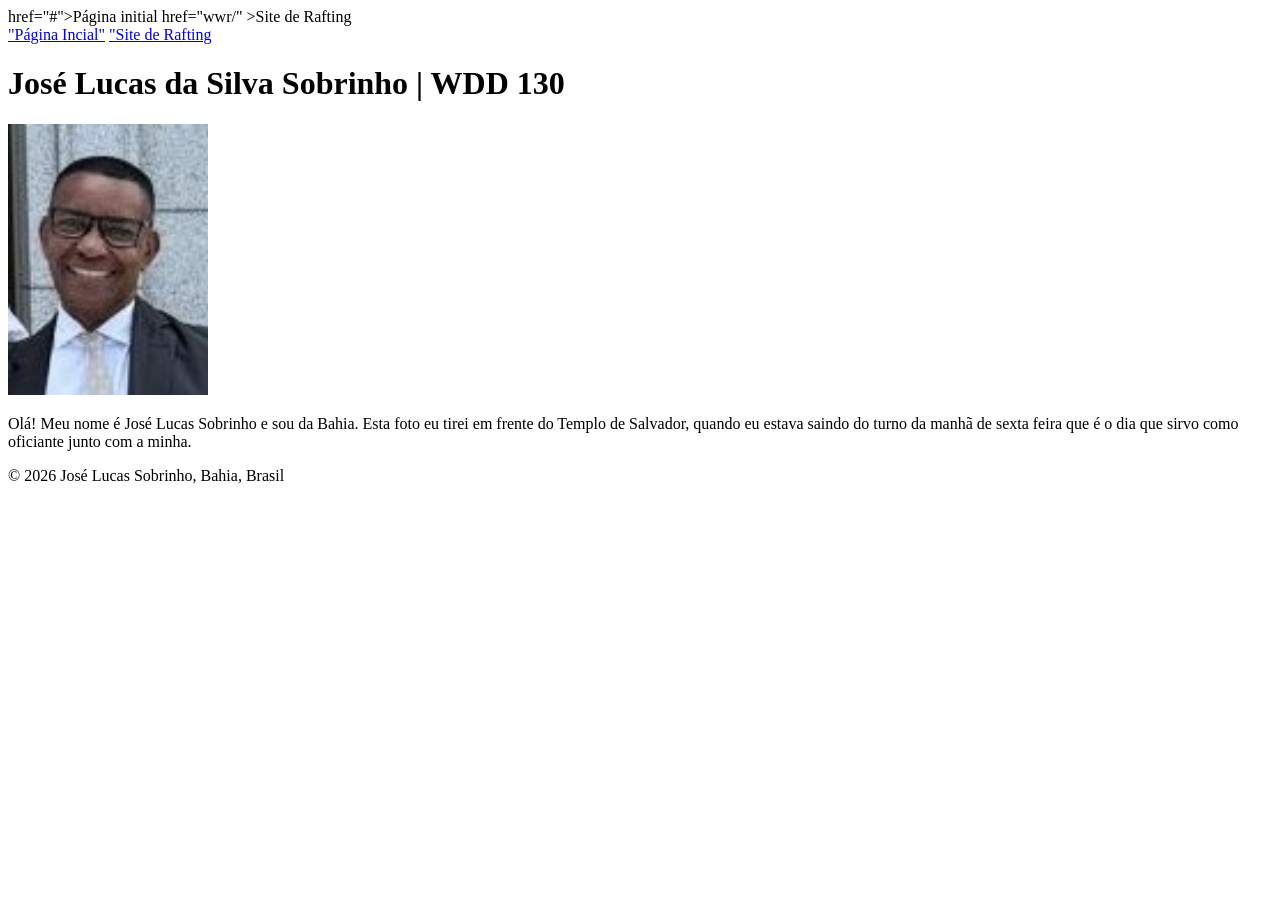
==== index.html @ 26785064 "Alterada a Pagina Inicial do Estudante" ====
<!DOCTYPE html>
<html lang="pt-br">

<head>
    <meta charset="UTF-8">
    <meta name="viewport" content="width=device-width, initial-scale=1.0">
    <title>José Lucas Sobrinho | WDD 130</title>
</head>

<body>
    <header>
        <nav>
            <a>href="#">Página initial</a>
            <a>href="wwr/" >Site de Rafting</a>

        </nav><a href="#">"Página Incial"</a>
        <a href="wwr/.">"Site de Rafting</a>
    </header>
    <main>
        <h1> José Lucas da Silva Sobrinho | WDD 130</h1>
        <img src="imagens/perfil.jpg" alt="fotografia frontal de José Lucas Sobrinho" width="200">
        <p>Olá! Meu nome é José Lucas Sobrinho e sou da Bahia. Esta foto eu tirei em frente do
            Templo de Salvador, quando eu estava saindo do turno da manhã de sexta feira que é o dia
            que sirvo como oficiante junto com a minha.</p>
    </main>
    <footer>
        <p>© 2026 José Lucas Sobrinho, Bahia, Brasil</p>
    </footer>
</body>

</html>
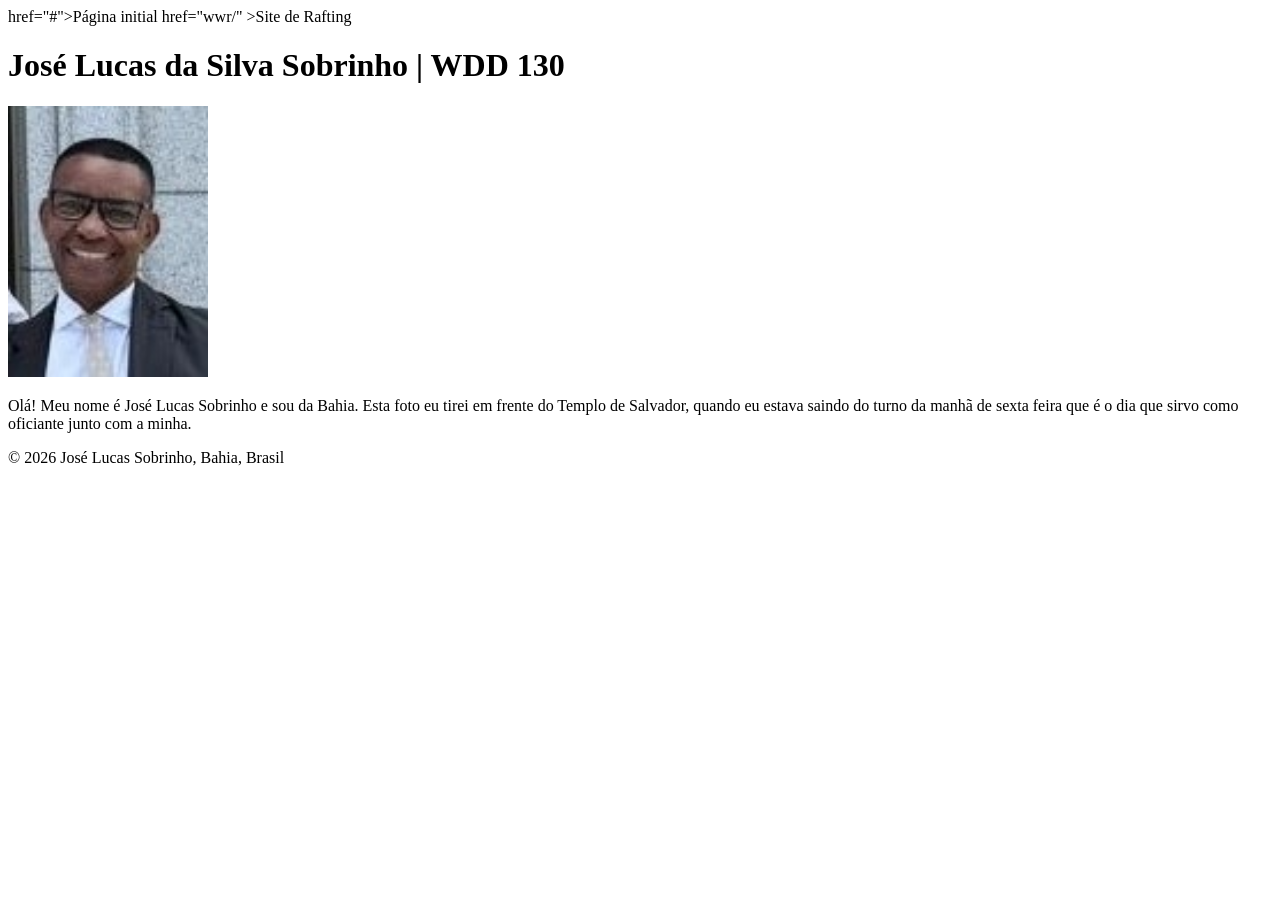
==== commit 784f9031: "Alteração da Página Inicial" ====
--- a/index.html
+++ b/index.html
@@ -12,9 +12,7 @@
         <nav>
             <a>href="#">Página initial</a>
             <a>href="wwr/" >Site de Rafting</a>
-
-        </nav><a href="#">"Página Incial"</a>
-        <a href="wwr/.">"Site de Rafting</a>
+        </nav>
     </header>
     <main>
         <h1> José Lucas da Silva Sobrinho | WDD 130</h1>
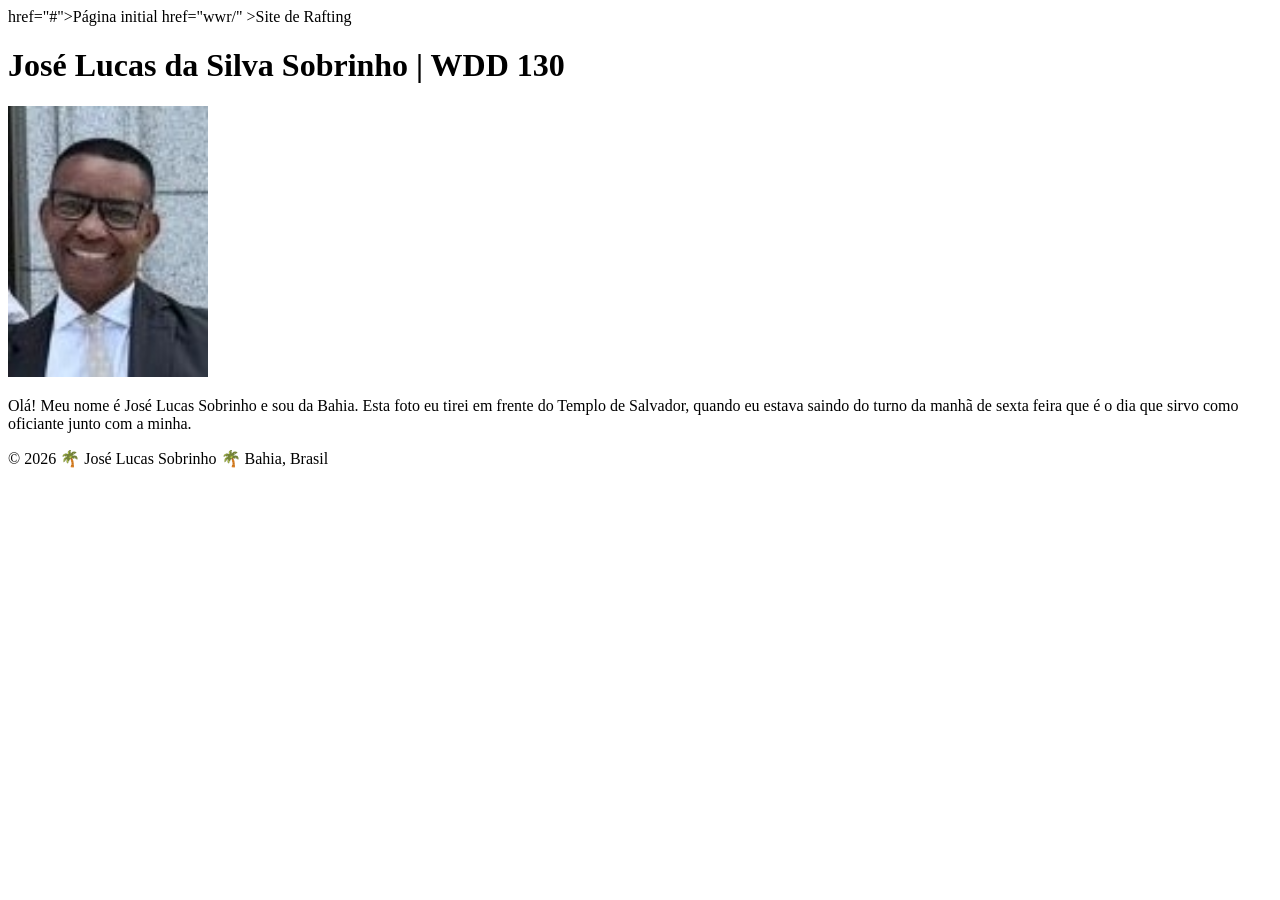
==== commit 24380074: "Pagina Inicial do Estudante - Postar" ====
--- a/index.html
+++ b/index.html
@@ -22,7 +22,7 @@
             que sirvo como oficiante junto com a minha.</p>
     </main>
     <footer>
-        <p>© 2026 José Lucas Sobrinho, Bahia, Brasil</p>
+        <p>© 2026 🌴 José Lucas Sobrinho 🌴 Bahia, Brasil</p>
     </footer>
 </body>
 
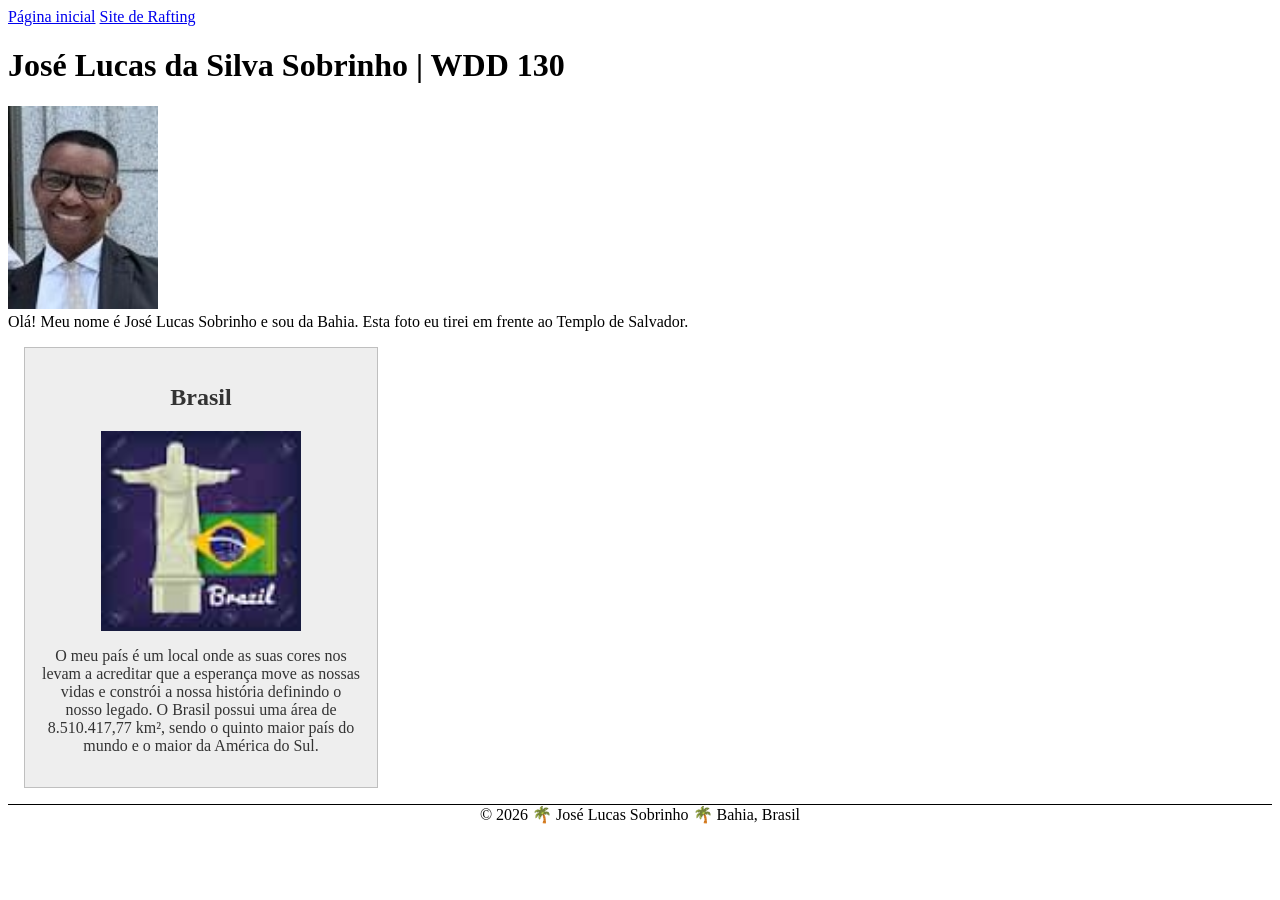
==== commit ee010563: "Melhoria de minha página inicial" ====
--- a/index.html
+++ b/index.html
@@ -5,22 +5,34 @@
     <meta charset="UTF-8">
     <meta name="viewport" content="width=device-width, initial-scale=1.0">
     <title>José Lucas Sobrinho | WDD 130</title>
+    <meta name="description"
+      content="José Lucas Sobrinho, Desenvolvimento de Software, Aprender a Criar uma Página HTML">
+    <meta name="author" content="José Lucas Sobrinho">
+    <link rel="stylesheet" href="estilos/estilos.css">
 </head>
 
 <body>
     <header>
         <nav>
-            <a>href="#">Página initial</a>
-            <a>href="wwr/" >Site de Rafting</a>
+            <a href="#">Página inicial</a>
+            <a href="wwr/">Site de Rafting</a>
         </nav>
     </header>
     <main>
-        <h1> José Lucas da Silva Sobrinho | WDD 130</h1>
+        <h1>José Lucas da Silva Sobrinho | WDD 130</h1>
         <img src="imagens/perfil.jpg" alt="fotografia frontal de José Lucas Sobrinho" width="200">
-        <p>Olá! Meu nome é José Lucas Sobrinho e sou da Bahia. Esta foto eu tirei em frente do
-            Templo de Salvador, quando eu estava saindo do turno da manhã de sexta feira que é o dia
-            que sirvo como oficiante junto com a minha.</p>
+        <p>Olá! Meu nome é José Lucas Sobrinho e sou da Bahia. Esta foto eu tirei em frente ao
+            Templo de Salvador.</p>
     </main>
+    <aside>
+        <h2>Brasil</h2>
+        <img src="imagens/cristo-redentor.jpg"
+          alt="Estátua do Cristo Redentor no topo do Morro do Corcovado no Rio de Janeiro.">
+        <p>O meu país é um local onde as suas cores nos levam a acreditar que a esperança move as
+            nossas vidas e constrói a nossa história definindo o nosso legado. O Brasil possui uma
+            área de 8.510.417,77 km², sendo o quinto maior país do mundo e o maior da América do
+            Sul.</p>
+    </aside>
     <footer>
         <p>© 2026 🌴 José Lucas Sobrinho 🌴 Bahia, Brasil</p>
     </footer>
--- a/estilos/estilos.css
+++ b/estilos/estilos.css
@@ -0,0 +1,42 @@
+main {
+    max-width: 840px;
+}
+
+aside {
+    width: 20rem;
+    margin: 1rem;
+    border: 1px solid rgba(0, 0, 0, 0.2);
+    /* Corrigida a sintaxe da opacidade */
+    padding: 1rem;
+    background-color: #eee;
+    /* Fundo cinza claro */
+    color: #333;
+    /* CORRIGIDO: Texto cinza escuro para dar leitura */
+    text-align: center;
+}
+
+aside img {
+    width: 200px;
+    height: auto;
+    display: block;
+    /* Garante que a imagem se comporte bem com o texto */
+    margin: 0 auto 1rem auto;
+    /* Centraliza a imagem e empurra o texto para baixo */
+}
+
+main img {
+    width: 150px;
+    height: auto;
+}
+
+p {
+    padding: 0;
+    margin: 0 0 1rem 0;
+    /* Adicionado margem abaixo do parágrafo */
+}
+
+footer {
+    margin-top: 15px;
+    border-top: 1px solid #000;
+    text-align: center;
+}
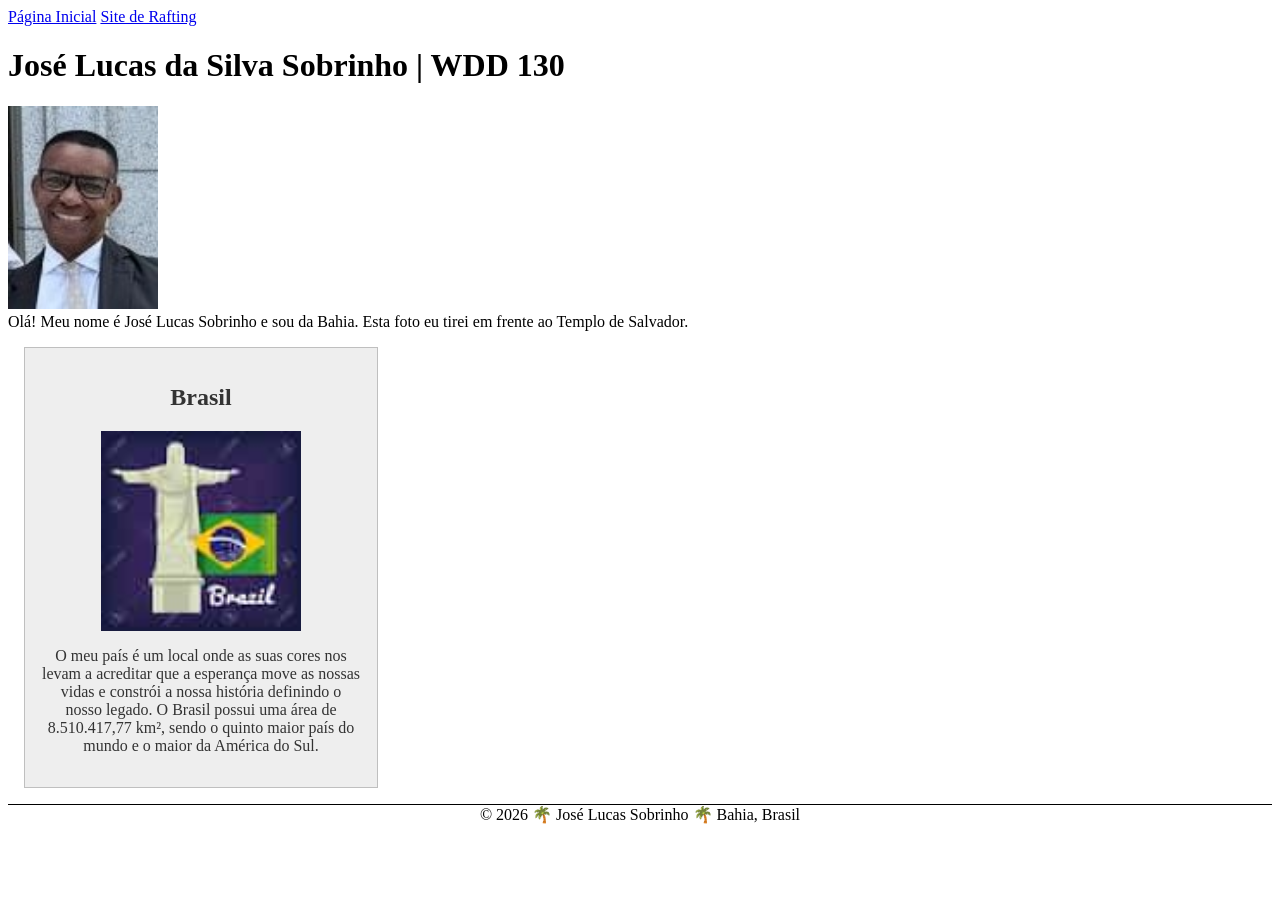
==== commit b972e8b0: "Alterações e melhorias minha página" ====
--- a/index.html
+++ b/index.html
@@ -14,7 +14,7 @@
 <body>
     <header>
         <nav>
-            <a href="#">Página inicial</a>
+            <a href="#">Página Inicial</a>
             <a href="wwr/">Site de Rafting</a>
         </nav>
     </header>
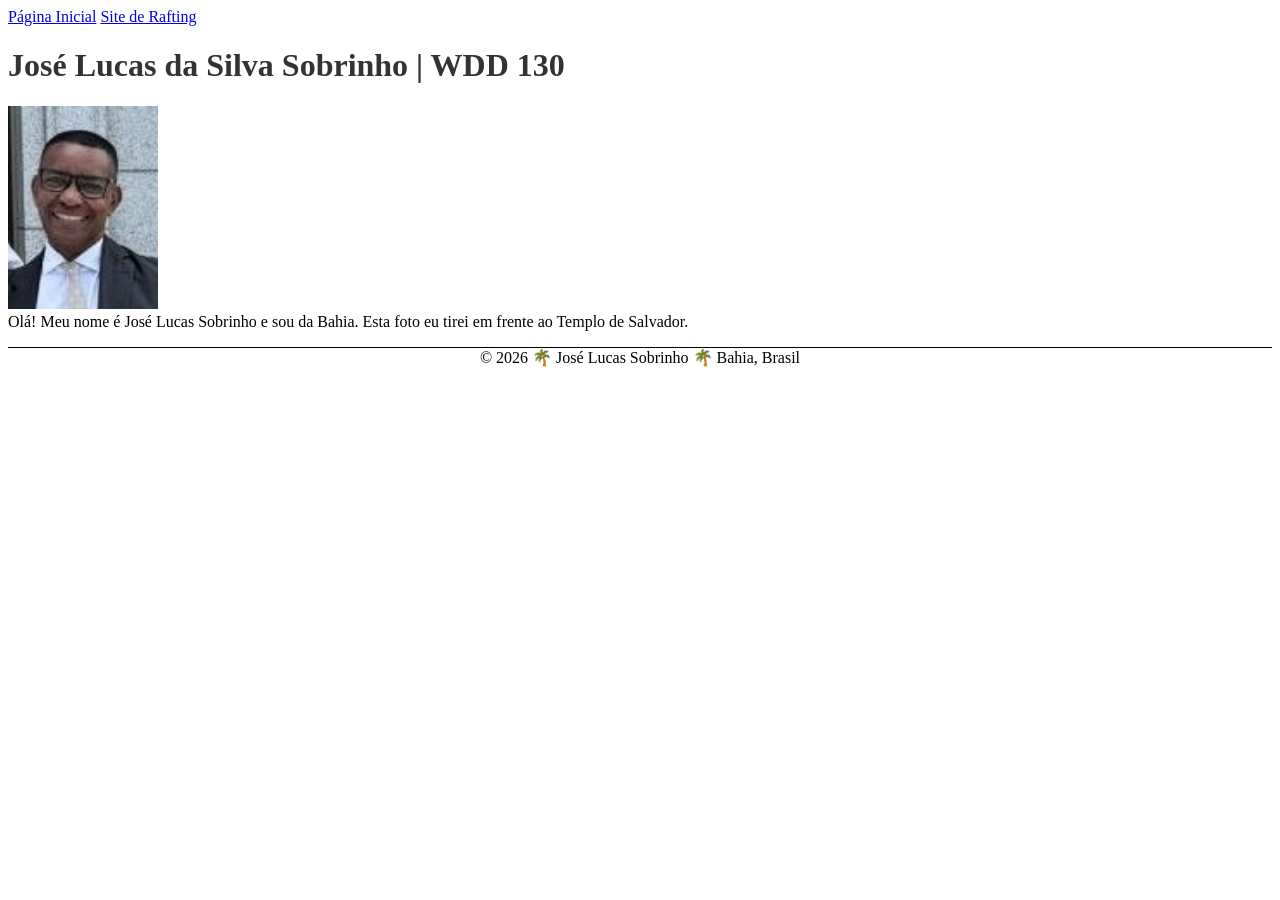
==== commit 2813cf7b: "Pagina Inicial do Estudante" ====
--- a/index.html
+++ b/index.html
@@ -24,15 +24,7 @@
         <p>Olá! Meu nome é José Lucas Sobrinho e sou da Bahia. Esta foto eu tirei em frente ao
             Templo de Salvador.</p>
     </main>
-    <aside>
-        <h2>Brasil</h2>
-        <img src="imagens/cristo-redentor.jpg"
-          alt="Estátua do Cristo Redentor no topo do Morro do Corcovado no Rio de Janeiro.">
-        <p>O meu país é um local onde as suas cores nos levam a acreditar que a esperança move as
-            nossas vidas e constrói a nossa história definindo o nosso legado. O Brasil possui uma
-            área de 8.510.417,77 km², sendo o quinto maior país do mundo e o maior da América do
-            Sul.</p>
-    </aside>
+
     <footer>
         <p>© 2026 🌴 José Lucas Sobrinho 🌴 Bahia, Brasil</p>
     </footer>
--- a/estilos/estilos.css
+++ b/estilos/estilos.css
@@ -1,5 +1,10 @@
 main {
     max-width: 840px;
+}
+
+h1 {
+    color: #333333;
+    /* Adiciona a cor ao h1 (troque pelo código da sua cor se necessário) */
 }
 
 aside {
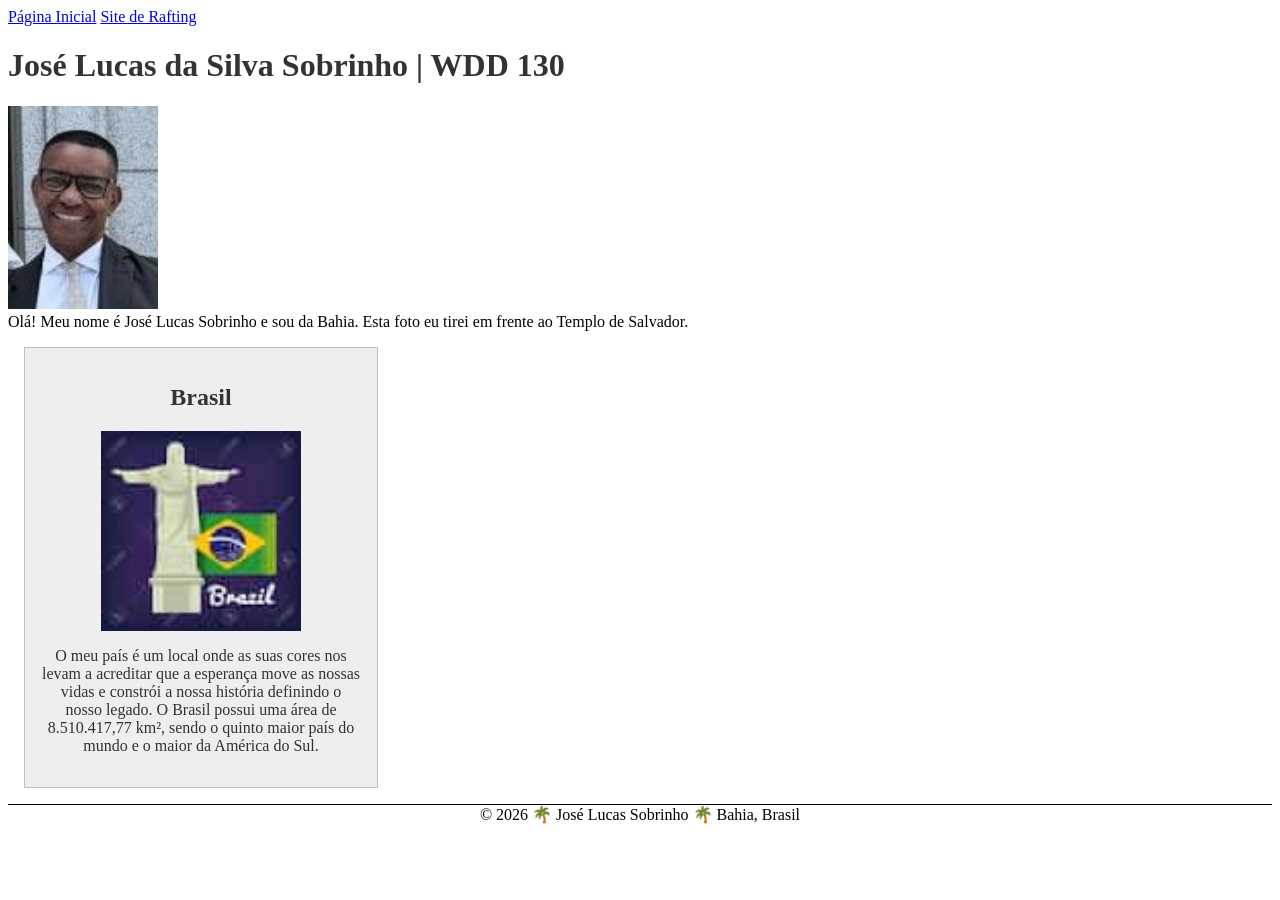
==== commit 766896fa: "Melhoria da Página Inicial" ====
--- a/index.html
+++ b/index.html
@@ -24,7 +24,15 @@
         <p>Olá! Meu nome é José Lucas Sobrinho e sou da Bahia. Esta foto eu tirei em frente ao
             Templo de Salvador.</p>
     </main>
-
+    <aside>
+        <h2>Brasil</h2>
+        <img src="imagens/cristo-redentor.jpg"
+          alt="Estátua do Cristo Redentor no topo do Morro do Corcovado no Rio de Janeiro.">
+        <p>O meu país é um local onde as suas cores nos levam a acreditar que a esperança move as
+            nossas vidas e constrói a nossa história definindo o nosso legado. O Brasil possui uma
+            área de 8.510.417,77 km², sendo o quinto maior país do mundo e o maior da América do
+            Sul.</p>
+    </aside>
     <footer>
         <p>© 2026 🌴 José Lucas Sobrinho 🌴 Bahia, Brasil</p>
     </footer>
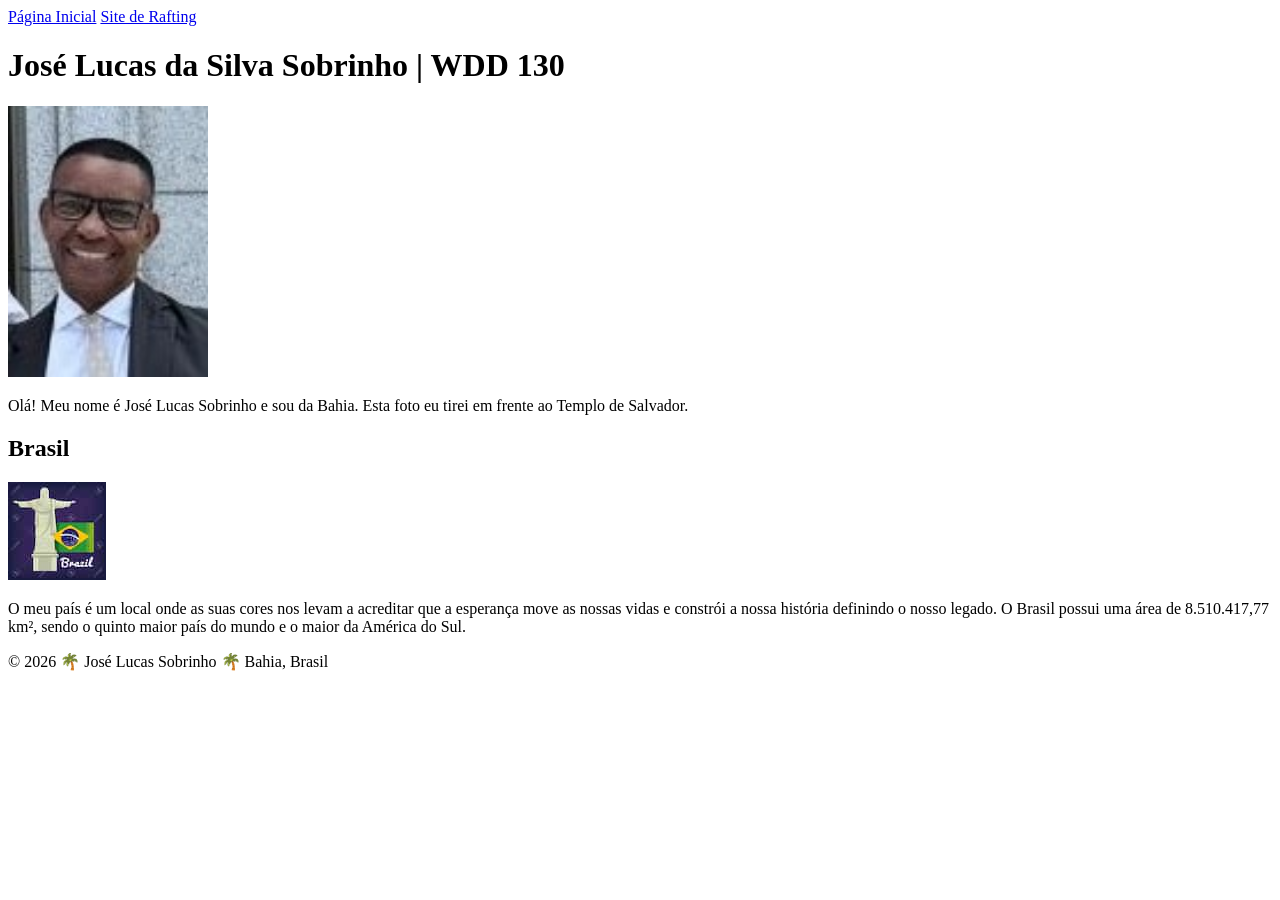
==== commit 63b8559f: "página sobre nos melhorada" ====
--- a/index.html
+++ b/index.html
@@ -8,7 +8,7 @@
     <meta name="description"
       content="José Lucas Sobrinho, Desenvolvimento de Software, Aprender a Criar uma Página HTML">
     <meta name="author" content="José Lucas Sobrinho">
-    <link rel="stylesheet" href="estilos/estilos.css">
+    <link rel="stylesheet" href="estilos/rafting.css">
 </head>
 
 <body>
